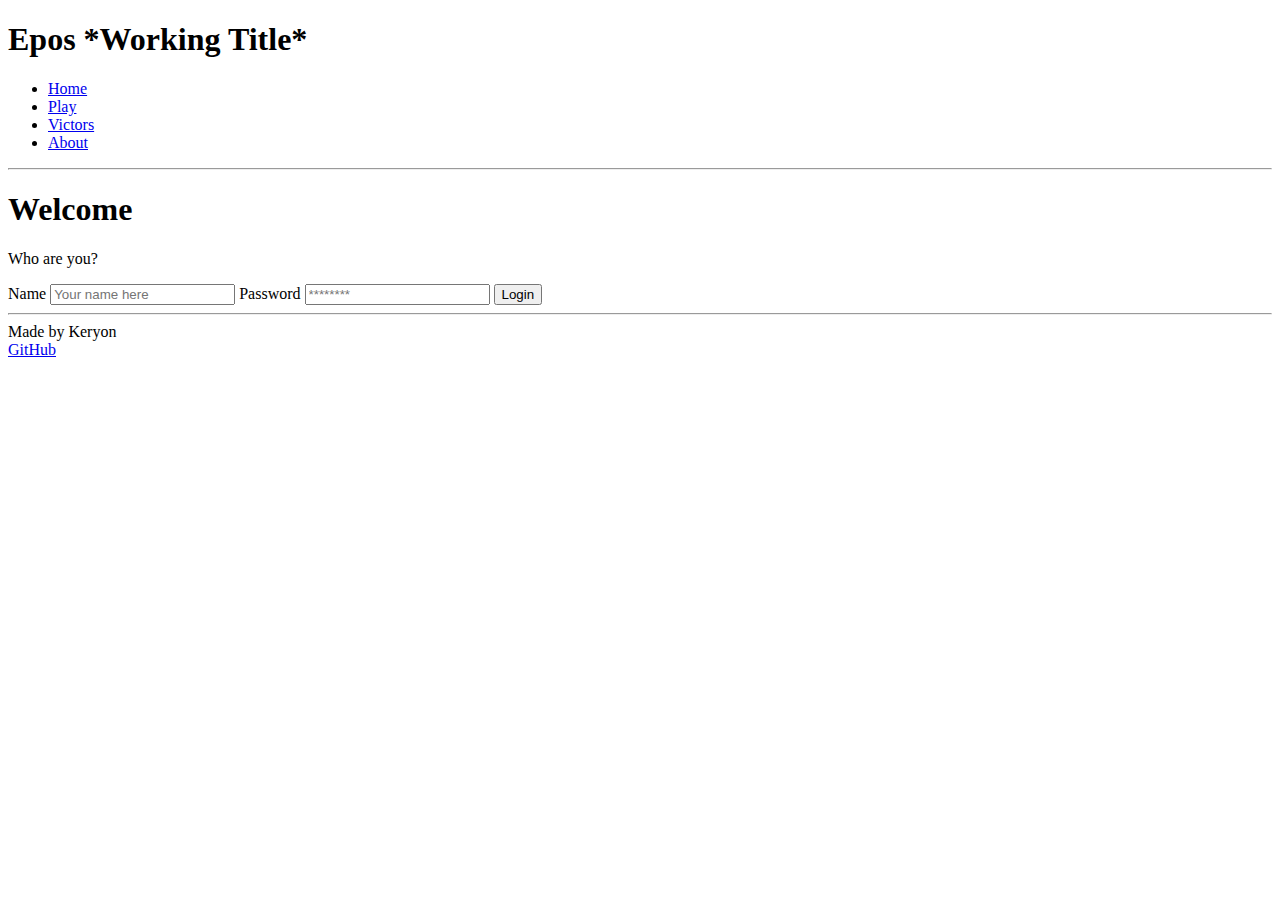
==== index.html @ bd61f2e2 "Basic draft of homepage done" ====
<!DOCTYPE html>
<html lang="en">
  <head>
    <meta charset="UTF-8" />
    <!-- Tell browsers not to scale the viewport automatically -->
    <meta name="viewport" content="width=device-width, initial-scale=1.0" />
    <title>Epos HTML</title>
    <link rel="icon" href="favicon.ico" />
  </head>
  <body>
    <!-- Use header, main, and footer elements to give semantic structure -->
    <header>
      <h1>Epos *Working Title*</h1>

      <!-- Navigation elements -->
      <nav>
        <menu>
          <li><a href="index.html">Home</a></li>
          <li><a href="play.html">Play</a></li>
          <li><a href="victors.html">Victors</a></li>
          <li><a href="about.html">About</a></li>
        </menu>
      </nav>
      <hr />
    </header>

    <main>
      <h1>Welcome</h1>
      <p>Who are you?</p>
      <form method="get" action="play.html">
        <label for="name">Name</label>
        <input type="text" id="name" placeholder="Your name here" />
        <label for="password">Password</label>
        <input type="password" id="password" placeholder="********" />
        <button type="submit">Login</button>
      </form>
    </main>

    <footer>
      <hr />
      <span class="text-reset">Made by Keryon</span>
      <br />
      <a href="https://github.com/Keryon42/startup">GitHub</a>
    </footer>
  </body>
</html>
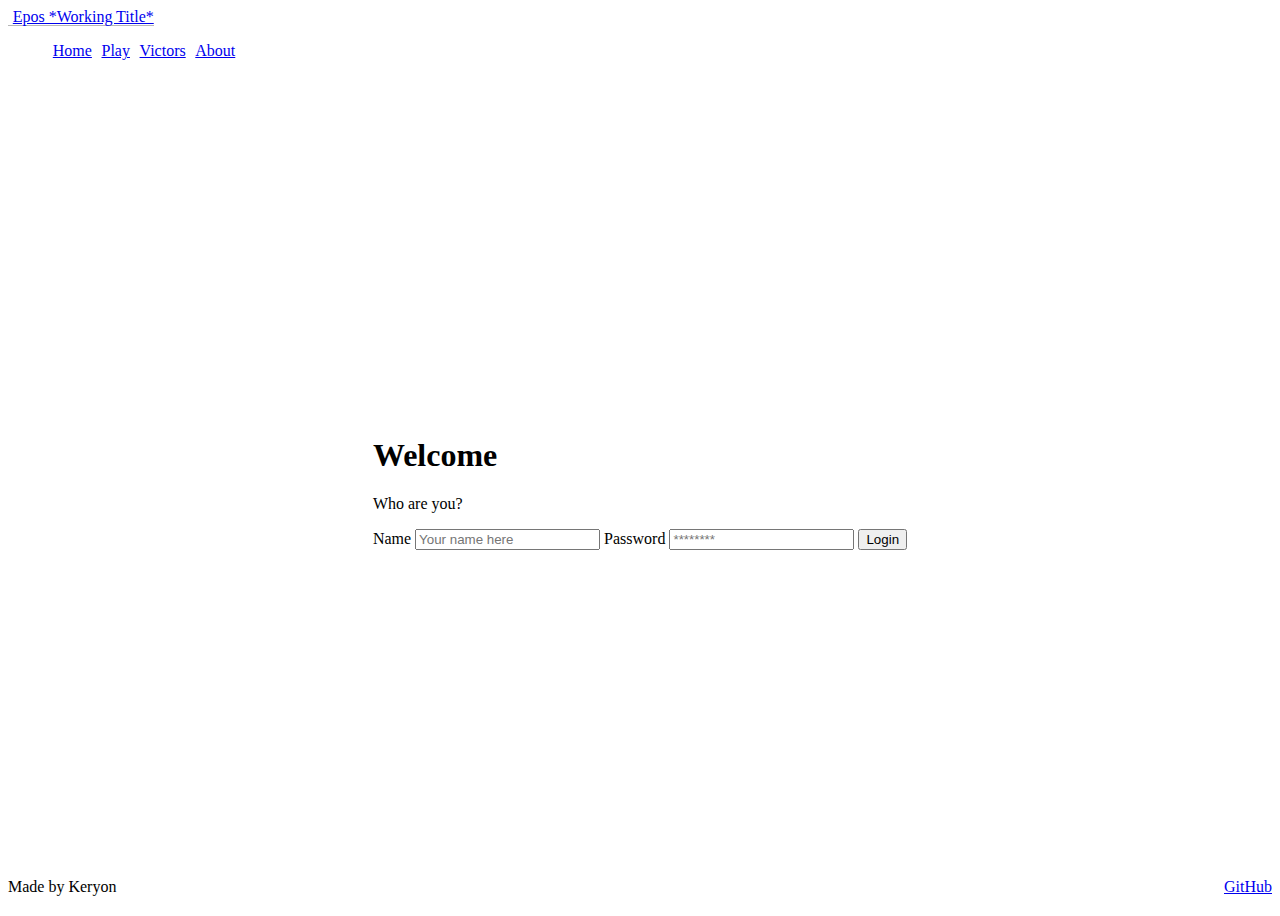
==== commit 8e09800b: "Header/footer good, index started" ====
--- a/index.html
+++ b/index.html
@@ -6,41 +6,57 @@
     <meta name="viewport" content="width=device-width, initial-scale=1.0" />
     <title>Epos HTML</title>
     <link rel="icon" href="favicon.ico" />
+    <link rel="stylesheet" href="main.css" />
+
+    <!-- Include bootstrap CSS framework -->
+    <link
+      href="https://cdn.jsdelivr.net/npm/bootstrap@5.2.2/dist/css/bootstrap.min.css"
+      rel="stylesheet"
+      integrity="sha384-Zenh87qX5JnK2Jl0vWa8Ck2rdkQ2Bzep5IDxbcnCeuOxjzrPF/et3URy9Bv1WTRi"
+      crossorigin="anonymous"
+    />
   </head>
-  <body>
-    <!-- Use header, main, and footer elements to give semantic structure -->
-    <header>
-      <h1>Epos *Working Title*</h1>
-
+  <body class = "bg-dark text-light">
+    <header class="container-fluid">
+      <nav class="navbar fixed-top navbar-dark">
+        <a class="navbar-brand" href="#">Epos *Working Title*</a>
       <!-- Navigation elements -->
-      <nav>
-        <menu>
-          <li><a href="index.html">Home</a></li>
-          <li><a href="play.html">Play</a></li>
-          <li><a href="victors.html">Victors</a></li>
-          <li><a href="about.html">About</a></li>
+        <menu class="navbar-nav">
+          <li class="nav-item">
+            <a class="nav-link active" href="index.html">Home</a>
+          </li>
+          <li class="nav-item">
+            <a class="nav-link" href="play.html">Play</a>
+          </li>
+          <li class="nav-item">
+            <a class="nav-link" href="victors.html">Victors</a>
+          </li>
+          <li class="nav-item">
+            <a class="nav-link" href="about.html">About</a>
+          </li>
         </menu>
       </nav>
-      <hr />
     </header>
 
-    <main>
-      <h1>Welcome</h1>
-      <p>Who are you?</p>
-      <form method="get" action="play.html">
-        <label for="name">Name</label>
-        <input type="text" id="name" placeholder="Your name here" />
-        <label for="password">Password</label>
-        <input type="password" id="password" placeholder="********" />
-        <button type="submit">Login</button>
-      </form>
+    <main class="container-fluid bg-dark text-center">
+      <div>
+        <h1>Welcome</h1>
+        <p>Who are you?</p>
+        <form method="get" action="play.html">
+          <label for="name">Name</label>
+          <input type="text" id="name" placeholder="Your name here" />
+          <label for="password">Password</label>
+          <input type="password" id="password" placeholder="********" />
+          <button type="submit" class="btn btn-outline-primary">Login</button>
+        </form>
+      </div>
     </main>
 
-    <footer>
-      <hr />
-      <span class="text-reset">Made by Keryon</span>
-      <br />
-      <a href="https://github.com/Keryon42/startup">GitHub</a>
+    <footer class="bg-dark text-white-50">
+      <div class="container-fluid">
+        <span class="text-reset">Made by Keryon</span>
+        <a class="text-reset" href="https://github.com/Keryon42/startup">GitHub</a>
+      </div>
     </footer>
   </body>
 </html>
--- a/main.css
+++ b/main.css
@@ -0,0 +1,55 @@
+body {
+    display: flex;
+    flex-direction: column;
+    min-width: 375px;
+  }
+  
+  header {
+    flex: 0 80px;
+  }
+  
+  main {
+    flex: 1 calc(100vh - 110px);
+    display: flex;
+    flex-direction: column;
+    align-items: center;
+    justify-content: space-around;
+  }
+  
+  footer {
+    flex: 0 30px;
+  }
+  
+  menu {
+    flex: 1;
+    display: flex;
+    /*  overwrite Bootstrap so the menu does not wrap */
+    flex-direction: row !important;
+    list-style: none;
+  }
+  
+  .navbar-brand {
+    padding-left: 0.3em;
+    border-bottom: solid rgb(182, 182, 182) thin;
+  }
+  
+  menu .nav-item {
+    padding: 0 0.3em;
+  }
+  
+  footer a {
+    float: right;
+  }
+  
+  @media (max-height: 600px) {
+    header {
+      display: none;
+    }
+    footer {
+      display: none;
+    }
+    main {
+      flex: 1 100vh;
+    }
+  }
+  